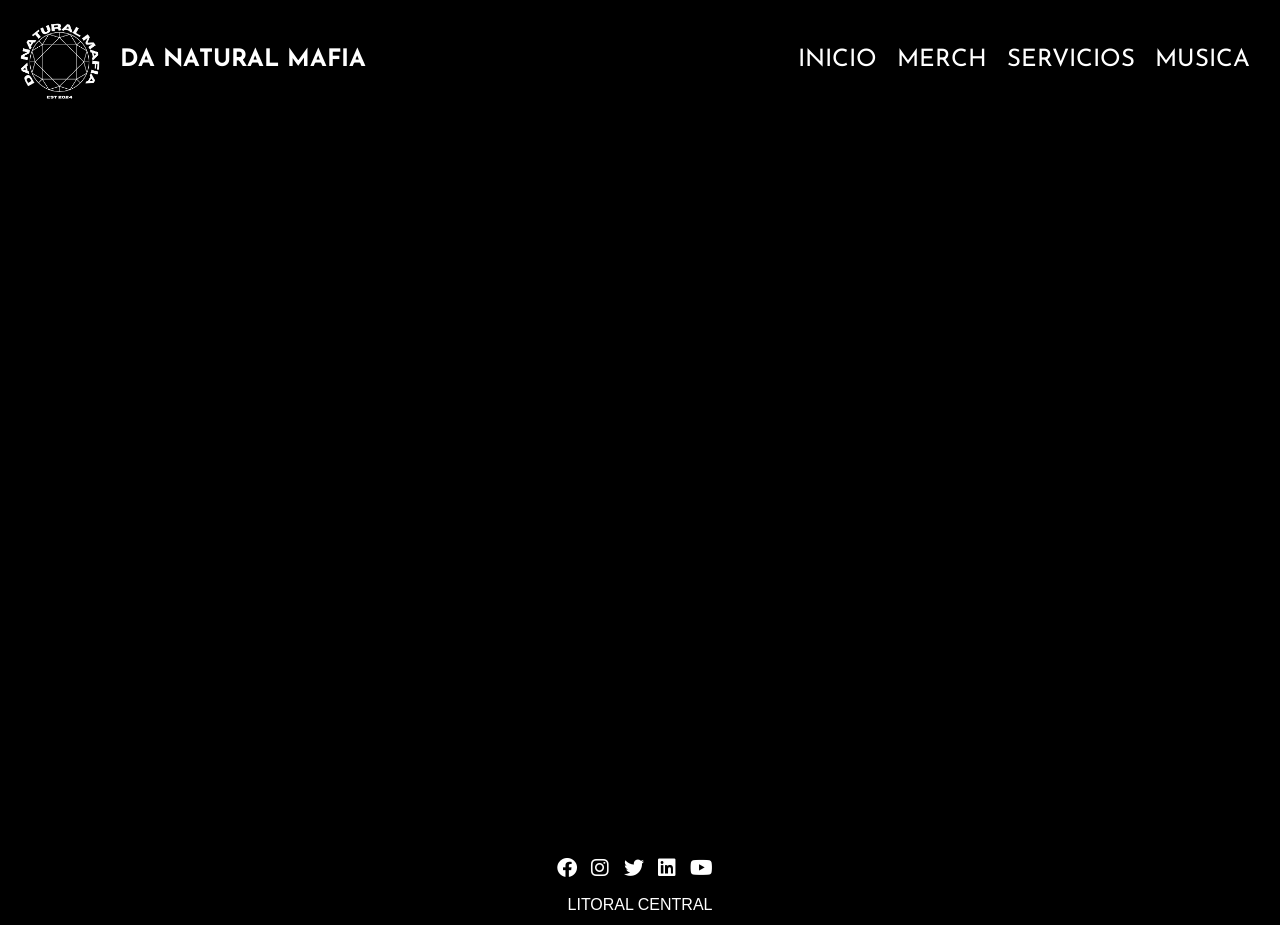
==== index.html @ f81b7108 "first commit" ====
<!DOCTYPE html>
<html lang="es">
<head>
    <meta charset="UTF-8">
    <meta name="viewport" content="width=device-width, initial-scale=1.0">
    <title>Nochance 3D - Arte Digital</title>
    <meta name="description" content="¡Bienvenido a Nochance 3D - Arte Digital! Somos un estudio de arte digital ubicado en Santiago de Chile. Explore nuestro portafolio y contáctenos para proyectos personalizados.">
    <meta name="keywords" content="Arte digital, Nochance 3D, Santiago de Chile, estudio de arte, diseño 3D, animación, videojuegos">
    <link rel="stylesheet" href="https://cdnjs.cloudflare.com/ajax/libs/animate.css/4.1.1/animate.min.css">
    <link rel="stylesheet" href="https://fonts.googleapis.com/css2?family=Josefin+Sans:wght@400;700&display=swap">
    <link rel="stylesheet" href="https://cdnjs.cloudflare.com/ajax/libs/font-awesome/6.0.0/css/all.min.css" integrity="sha512-..." crossorigin="anonymous" referrerpolicy="no-referrer" />
    <link rel="stylesheet" href="https://stackpath.bootstrapcdn.com/bootstrap/4.5.2/css/bootstrap.min.css"
    integrity="sha384-B4gt1jrGC7Jh4AgTPSdUtOBvfO8sh+Wy5q+V0dIcAjbsMFeA2Ot4U6MwGJ7fG2n"
    crossorigin="anonymous">
    <link rel="stylesheet" href="./css/style.css">
</head>
<body>

    <header>
        <div class="logo-container animate__animated animate__fadeInUp">
            <img src="./img/logov2.png" alt="Tu Logo" height="50">
            <a href="./index.html" class="title">DA NATURAL MAFIA</a>
        </div>
        <nav class="animate__animated animate__fadeInUp">
            <ul>
                <li><a href="index.html">INICIO</a></li>
                <li><a href="pages/merch.html">MERCH</a></li>
                <li><a href="">SERVICIOS</a></li>
                <li><a href="">MUSICA</a></li>
            </ul>
        </nav>
    </header>
    
    <div class="video-container">
        <!-- Agrega el video -->
        <video autoplay muted loop>
            <source src="img/render_video.mp4" type="video/mp4">
            Tu navegador no soporta el elemento de video.
        </video>
    </div>
    
    

    <footer>
        <div class="social-icons">
            <a href="https://www.facebook.com" target="_blank"><i class="fab fa-facebook"></i></a>
            <a href="https://www.instagram.com" target="_blank"><i class="fab fa-instagram"></i></a>
            <a href="https://twitter.com" target="_blank"><i class="fab fa-twitter"></i></a>
            <a href="https://www.linkedin.com" target="_blank"><i class="fab fa-linkedin"></i></a>
            <a href="https://www.youtube.com" target="_blank"><i class="fab fa-youtube"></i></a>
        </div>
        
        <div class="footer-info">
            <p class="location">LITORAL CENTRAL</p>
        </div>
    </footer>

     <!-- Agrega las siguientes líneas para cargar los scripts de Bootstrap desde el CDN -->
     <script src="https://code.jquery.com/jquery-3.5.1.slim.min.js"
     integrity="sha384-DfXdz2htPH0lsSSs5nCTpuj/zy4C+OGpamoFVy38MVBnE+IbbVYUew+OrCXaRkfj"
     crossorigin="anonymous"></script>
    <script src="https://cdn.jsdelivr.net/npm/@popperjs/core@2.11.6/dist/umd/popper.min.js"
     integrity="sha384-bBqkv9HA8TDCka+eACbRrBma9jVl5u2KAQI9y0SsFw==
     crossorigin="anonymous"></script>
    <script src="https://stackpath.bootstrapcdn.com/bootstrap/4.5.2/js/bootstrap.min.js"
     integrity="sha384-B4gt1jrGC7Jh4AgTPSdUtOBvfO8sh+Wy5q+V0dIcAjbsMFeA2Ot4U6MwGJ7fG2n"
     crossorigin="anonymous"></script>

</body>
</html>
---- css/style.css ----
@charset "UTF-8";
/* Variables */
/* Mixin para estilos de texto */
/* Mixin para estilos de botón */
/* Mixin para estilos de caja de información */
/* Reutilizando estilos con @extend */
.base-box, .info-box img {
  border: 1px solid #ccc;
  padding: 15px;
  text-align: center;
}

/* Reset de estilos para mayor consistencia en diferentes navegadores */
* {
  margin: 0;
  padding: 0;
  box-sizing: border-box;
}

/* Estilos generales del cuerpo de la página */
body {
  font-family: "Arial", sans-serif;
  background-color: #000000;
  color: #ffffff;
}

/* Estilos del encabezado (header) */
header {
  font-family: "Josefin Sans", sans-serif;
  background-color: #000000;
  color: #ffffff;
  padding: 10px;
  display: flex;
  align-items: center;
  justify-content: space-between;
}
header .logo-container {
  display: flex;
  align-items: center;
}
header .logo-container img {
  margin-right: 10px;
  height: 100px;
}
header .title {
  font-family: "Josefin Sans", sans-serif;
  color: #ffffff;
  font-size: 24px;
  font-weight: bold;
  text-decoration: none;
}
header img {
  height: 100px;
}

nav {
  display: inline-block;
}
nav ul {
  list-style-type: none;
  padding: 0;
  margin: 0;
  display: flex;
}
nav li {
  margin-right: 20px;
}
nav a {
  color: #ffffff;
  font-size: x-large;
  font-weight: normal;
  text-decoration: none;
}
nav a:hover {
  background-color: #ddd;
  color: #333;
}

/* Estilos de la barra de navegación (navbar) */
.navbar {
  margin-bottom: 20px;
}

.responsive-iframe {
  width: 100%;
  aspect-ratio: 16/9; /* 16:9 aspect ratio for widescreen videos */
}

/* Estilos de la cuadrícula de categorías */
.categories-container {
  display: grid;
  grid-template-columns: repeat(auto-fit, minmax(200px, 1fr));
  gap: 40px;
  margin: 50px;
}

.categories-container p {
  color: #ffffff;
  font-size: x-small;
  font-weight: normal;
}

/* Estilos de cada categoría */
.category {
  font-family: "Josefin Sans", sans-serif;
  background-color: #000000;
  padding: 20px;
  border: 1px solid #dee2e6;
  border-radius: 8px;
  text-align: center;
}
.category img {
  max-width: 80%;
  height: auto;
  margin-bottom: 10px;
}
.category p {
  margin: 0;
  font-weight: bold;
}

/* Estilos de la cuadrícula de productos */
.grid-container {
  display: grid;
  grid-template-columns: repeat(auto-fill, minmax(200px, 1fr));
  grid-gap: 20px;
  padding: 20px;
}

.grid-item {
  border: 1px solid #ccc;
  padding: 15px;
  text-align: center;
}

.grid-item img {
  max-width: 100%;
  height: auto;
}
.video-container {
  position: relative;
  width: 100%;
  padding-top: 56.25%; /* Esto establece el contenedor con una proporción 16:9 (dividir 9 por 16 y multiplicar por 100) */
  overflow: hidden; /* Evita que el video se desborde del contenedor */
}

.video-container video {
  position: absolute;
  top: 0;
  left: 0;
  width: 100%;
  height: 100%; /* Esto hace que el video cubra todo el contenedor */
}
/* Estilos del pie de página (footer) */
footer {
  text-align: center;
  background-color: #000000;
  color: #ffffff;
  padding: 3px 0;
  width: 100%; /* Asegurar que ocupe todo el ancho de la pantalla */
}

/* Estilos de la información en el pie de página */
.footer-info {
  margin-top: 10px;
}

.location,
.language {
  margin-bottom: 5px;
}

.social-icons {
  margin-top: 10px;
}

.social-icons a {
  color: #ffffff;
  margin-right: 10px;
  font-size: 20px;
}

/* Estilos de la información de contacto */
.contact-info {
  text-align: center;
}
.contact-info h2 {
  color: #ffffff;
  font-size: 2em;
  font-weight: normal;
  margin-bottom: 20px;
}
.contact-info p {
  font-size: 1.2em;
  margin-bottom: 10px;
  color: #ffffff;
}

/* Estilos del formulario de agendamiento */
.contact-form {
  text-align: center;
}
.contact-form h2 {
  color: #ffffff;
  font-size: 2em;
  font-weight: normal;
  margin-bottom: 20px;
}
.contact-form form {
  max-width: 400px;
  margin: 0 auto;
}
.contact-form label {
  display: block;
  font-size: 1.2em;
  margin-bottom: 8px;
  color: #ffffff;
}

main {
  display: flex;
  flex-direction: row; /* Cambia la dirección de los elementos a horizontal */
  align-items: center; /* Centra verticalmente */
  justify-content: center; /* Centra horizontalmente */
  text-align: center; /* Centra el texto dentro del contenedor */
}

h1 {
  margin-top: 20px; /* Espacio superior para separarlo del contenido anterior */
  margin-bottom: 10px; /* Espacio inferior para separarlo del contenido siguiente */
  align-items: center; /* Centra horizontalmente */
  text-align: center; /* Centra el texto dentro del contenedor */
  font-size: large;
}

.info-box {
  margin-bottom: 8px;
  width: max-content; /* Establece el ancho del contenedor al ancho máximo posible */
  height: max-content; /* Establece la altura del contenedor a la altura máxima posible */
}

.info-box img {
  max-width: 55%; /* Asegura que la imagen no sobrepase el ancho del contenedor */
  /* Extendiendo estilos */
  margin-bottom: 20px; /* Añade un margen inferior entre la imagen y el texto */
}

.info-box p {
  max-width: 100%; /* Establece el ancho máximo del texto al ancho máximo del contenedor */
  font-size: 16px; /* Ajusta el tamaño de fuente según sea necesario */
}

.additional-info {
  align-items: center; /* Centra los elementos horizontalmente */
  text-align: center; /* Centra el texto dentro del contenedor */
  max-width: 40%; /* Establece el ancho máximo del texto al ancho máximo del contenedor */
  margin-right: 200px;
  font-size: large;
}

.studio-section {
  display: flex;
  flex-direction: column; /* Establece la dirección de los elementos como columna */
  align-items: center; /* Centra los elementos horizontalmente */
  text-align: center; /* Centra el texto dentro del contenedor */
}

.studio-description h2 {
  margin-bottom: 30px; /* Agrega un margen en la parte inferior del título */
}

.studio-description {
  border: 1px solid #ccc;
  padding: 15px;
  text-align: center;
  /* Reutilizando estilos */
  background-color: #1a1a1a; /* Cambia el color de fondo */
  border: 2px solid #8a0000; /* Añade un borde resaltado */
}

.studio-image {
  margin-bottom: 30px; /* Iguala el margen inferior con el margen del texto */
  display: flex;
  justify-content: center;
  align-items: center;
}
.studio-image img {
  max-width: 63%; /* Establece el ancho máximo de la imagen al 100% del contenedor padre */
  height: auto; /* Esto asegura que la altura se ajuste automáticamente para mantener la relación de aspecto */
  border: 2px solid #8a0000; /* Añade un borde resaltado */
}

input,
textarea {
  width: 100%;
  padding: 10px;
  margin-bottom: 15px;
  border: 1px solid #ddd;
  border-radius: 5px;
}

button {
  background-color: #343a40;
  color: #ffffff;
  padding: 10px 20px;
  border: none;
  border-radius: 5px;
  cursor: pointer;
  margin-bottom: 20px;
}
button:hover {
  background-color: #1d2124;
}

@media only screen and (min-width: 1170px) {
  .logo-container .title {
    display: inline; /* Asegura que el título esté visible en tamaños mayores a 1160px */
  }
}
/* Estilos para tamaños de pantalla menores o iguales a 1160px */
@media only screen and (max-width: 1170px) {
  .logo-container .title {
    display: none; /* Oculta el título en tamaños de pantalla de 1160px o menores */
  }
}
/* Estilos responsivos */
@media (max-width: 768px) {
  .logo-container .title {
    display: none; /* Oculta el título en tamaños de pantalla móvil */
  }
  .info-box img {
    max-width: 100%; /* Asegura que la imagen se ajuste al ancho del contenedor */
    height: auto; /* Ajusta la altura automáticamente para mantener la proporción */
    margin-bottom: 20px; /* Añade un margen inferior */
    max-height: 200px; /* Establece la altura máxima de la imagen en dispositivos móviles */
  }
  .info-box {
    text-align: center; /* Centra el contenido horizontalmente */
  }
  .info-box p {
    font-size: 11px;
    text-align: center; /* Centra el texto horizontalmente */
  }
  main {
    flex-direction: column; /* Cambia la dirección del flexbox a columna */
    align-items: center; /* Centra los elementos */
  }
  .additional-info {
    margin-top: 20px;
    margin-bottom: 40px;
    text-align: center; /* Centra el texto dentro del contenedor */
    font-size: small;
    max-width: 80%; /* Define un ancho máximo para el contenedor */
    margin: 0 auto; /* Centra el contenedor horizontalmente */
    border: 1px solid #ccc;
    padding: 15px;
    text-align: center;
    /* Reutilizando estilos */
  }
  .h1 {
    margin-bottom: 150px;
  }
  .studio-image {
    width: 430px;
  }
  .studio-description {
    font-size: small;
  }
  .studio-section {
    grid-template-columns: repeat(auto-fit, minmax(150px, 1fr)); /* Ajusta el tamaño de las columnas según el ancho disponible */
    margin: 80px; /* Añade un poco de espacio entre las categorías */
  }
  #contacto {
    display: block;
    padding: 20px; /* Ajusta el relleno según sea necesario */
  }
  .contact-info,
  .contact-form {
    width: 100%;
    margin-bottom: 20px; /* Agrega un margen inferior entre las dos secciones */
  }
  .title {
    font-size: 18px;
  }
  /* Oculta la lista de navegación principal en dispositivos móviles */
  nav ul {
    flex-direction: column; /* Cambia la dirección del flexbox a columna */
    align-items: center; /* Centra los elementos */
    width: 100%; /* Establece el ancho al 100% */
    padding: 3px 0; /* Añade un poco de espacio entre los elementos */
  }
  nav li {
    margin: 1px 0; /* Añade un poco de espacio entre los elementos */
  }
  /* Ajustes para el tamaño del texto del menú */
  nav a {
    font-size: 16px; /* Cambia el tamaño del texto según sea necesario */
  }
  /* Ajustes para las categorías */
  .categories-container {
    grid-template-columns: repeat(auto-fit, minmax(150px, 1fr)); /* Ajusta el tamaño de las columnas según el ancho disponible */
    margin: 20px; /* Añade un poco de espacio entre las categorías */
  }
  /* Ajustes para el tamaño del texto dentro de las categorías */
  .category p {
    font-size: 14px; /* Cambia el tamaño del texto según sea necesario */
  }
  header .navbar {
    display: block;
    background-color: #000000;
  }
  header a {
    display: block;
    color: #ffffff;
    padding: 10px;
    text-align: center;
  }
  header a:hover {
    background-color: #ddd;
    color: #333;
  }
  header nav a {
    font-size: 14px;
  }
  footer {
    padding: 10px 0;
  }
  .social-icons a {
    font-size: 30px;
  }
  .location,
  .language {
    margin-bottom: 10px;
  }
}

/*# sourceMappingURL=style.css.map */
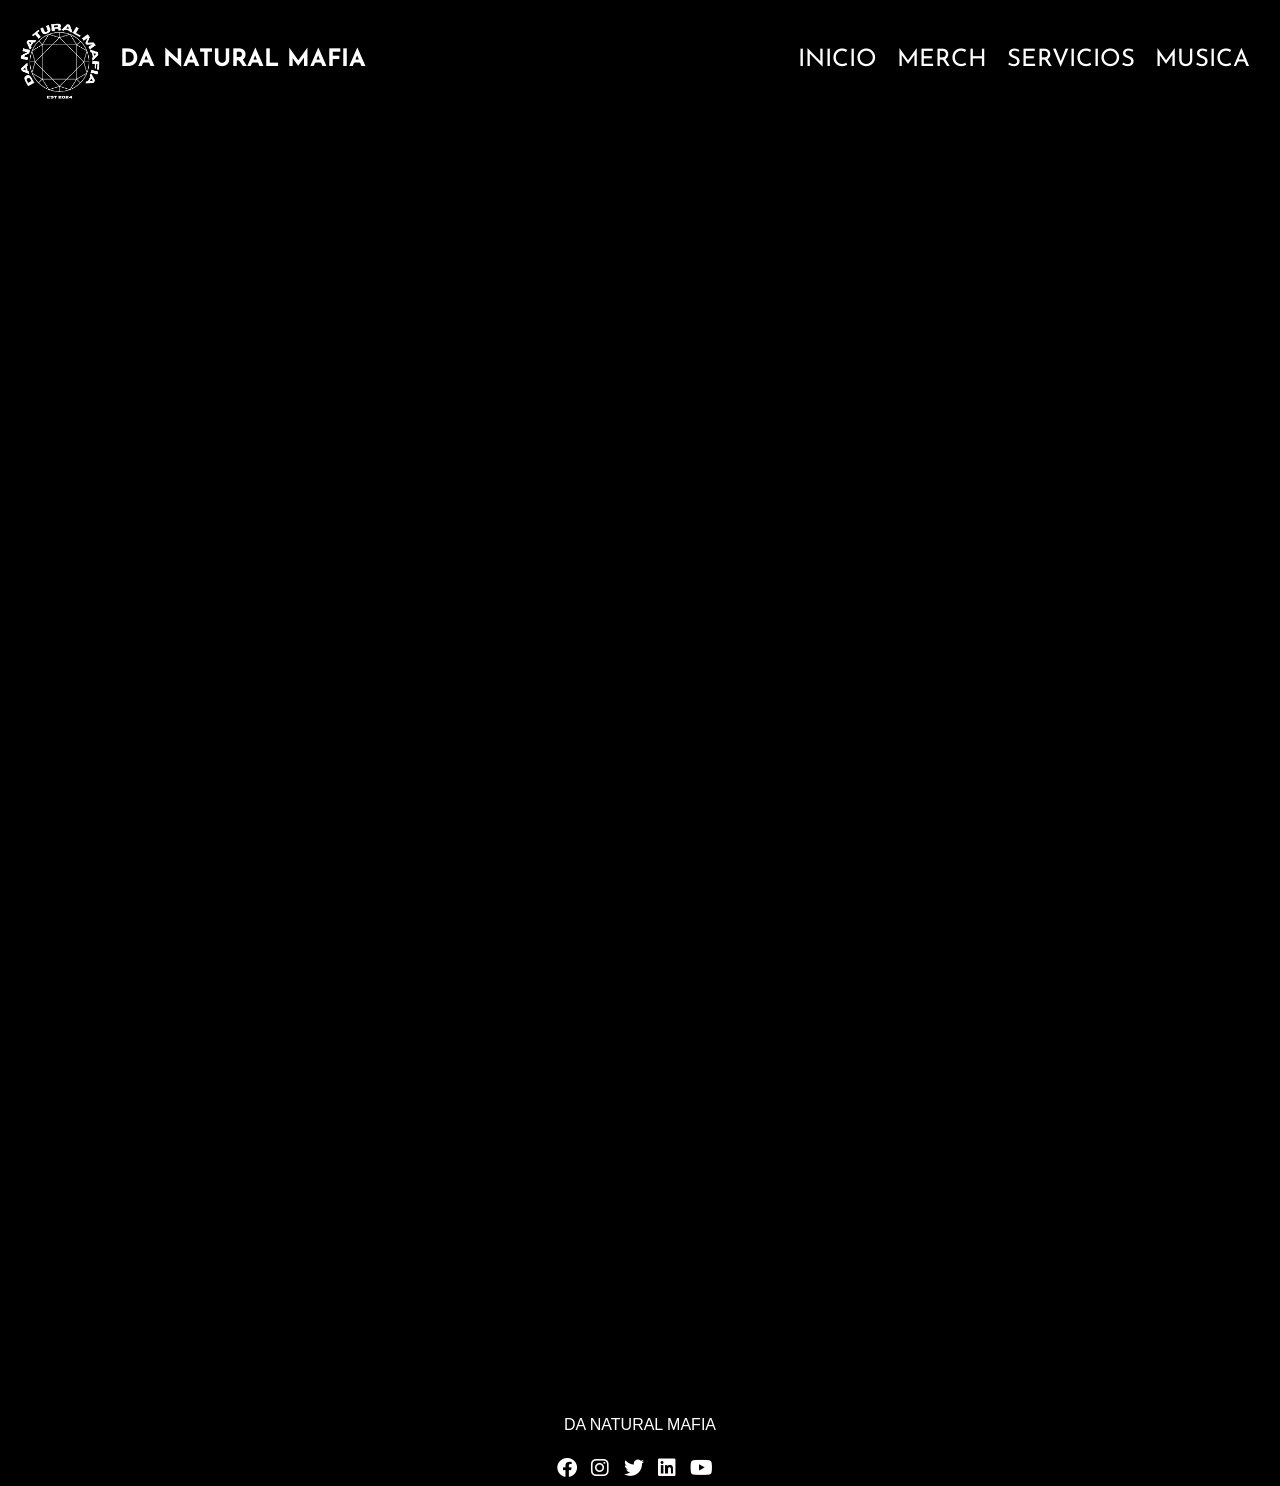
==== commit 99a2a76d: "Update 17:45" ====
--- a/index.html
+++ b/index.html
@@ -25,8 +25,8 @@
             <ul>
                 <li><a href="index.html">INICIO</a></li>
                 <li><a href="pages/merch.html">MERCH</a></li>
-                <li><a href="">SERVICIOS</a></li>
-                <li><a href="">MUSICA</a></li>
+                <li><a href="pages/servicios.html">SERVICIOS</a></li>
+                <li><a href="pages/musica.html">MUSICA</a></li>
             </ul>
         </nav>
     </header>
@@ -35,13 +35,16 @@
         <!-- Agrega el video -->
         <video autoplay muted loop>
             <source src="img/render_video.mp4" type="video/mp4">
-            Tu navegador no soporta el elemento de video.
+           
         </video>
     </div>
     
     
 
     <footer>
+        <div class="footer-info">
+            <P>DA NATURAL MAFIA</P>
+        </div>
         <div class="social-icons">
             <a href="https://www.facebook.com" target="_blank"><i class="fab fa-facebook"></i></a>
             <a href="https://www.instagram.com" target="_blank"><i class="fab fa-instagram"></i></a>
@@ -50,9 +53,7 @@
             <a href="https://www.youtube.com" target="_blank"><i class="fab fa-youtube"></i></a>
         </div>
         
-        <div class="footer-info">
-            <p class="location">LITORAL CENTRAL</p>
-        </div>
+        
     </footer>
 
      <!-- Agrega las siguientes líneas para cargar los scripts de Bootstrap desde el CDN -->
--- a/css/style.css
+++ b/css/style.css
@@ -118,7 +118,16 @@
   margin: 0;
   font-weight: bold;
 }
-
+.video-container {
+  position: relative;
+  padding-top: 100%; /* Esto establece el contenedor con una proporción 16:9 (dividir 9 por 16 y multiplicar por 100) */
+  overflow: hidden; /* Evita que el video se desborde del contenedor */
+}
+.video-container video {
+  position: absolute;
+  top: 0;
+  left: 400px;
+}
 /* Estilos de la cuadrícula de productos */
 .grid-container {
   display: grid;
@@ -137,20 +146,7 @@
   max-width: 100%;
   height: auto;
 }
-.video-container {
-  position: relative;
-  width: 100%;
-  padding-top: 56.25%; /* Esto establece el contenedor con una proporción 16:9 (dividir 9 por 16 y multiplicar por 100) */
-  overflow: hidden; /* Evita que el video se desborde del contenedor */
-}
-
-.video-container video {
-  position: absolute;
-  top: 0;
-  left: 0;
-  width: 100%;
-  height: 100%; /* Esto hace que el video cubra todo el contenedor */
-}
+
 /* Estilos del pie de página (footer) */
 footer {
   text-align: center;
@@ -357,6 +353,18 @@
     text-align: center;
     /* Reutilizando estilos */
   }
+  .video-container {
+    position: relative;
+    width: 430px;
+    height: 700px;
+    padding-top: 100%; /* Esto establece el contenedor con una proporción 16:9 (dividir 9 por 16 y multiplicar por 100) */
+    overflow: hidden; /* Evita que el video se desborde del contenedor */
+  }
+  .video-container video {
+    position: absolute;
+    top: 0;
+    left: 0;
+  }
   .h1 {
     margin-bottom: 150px;
   }
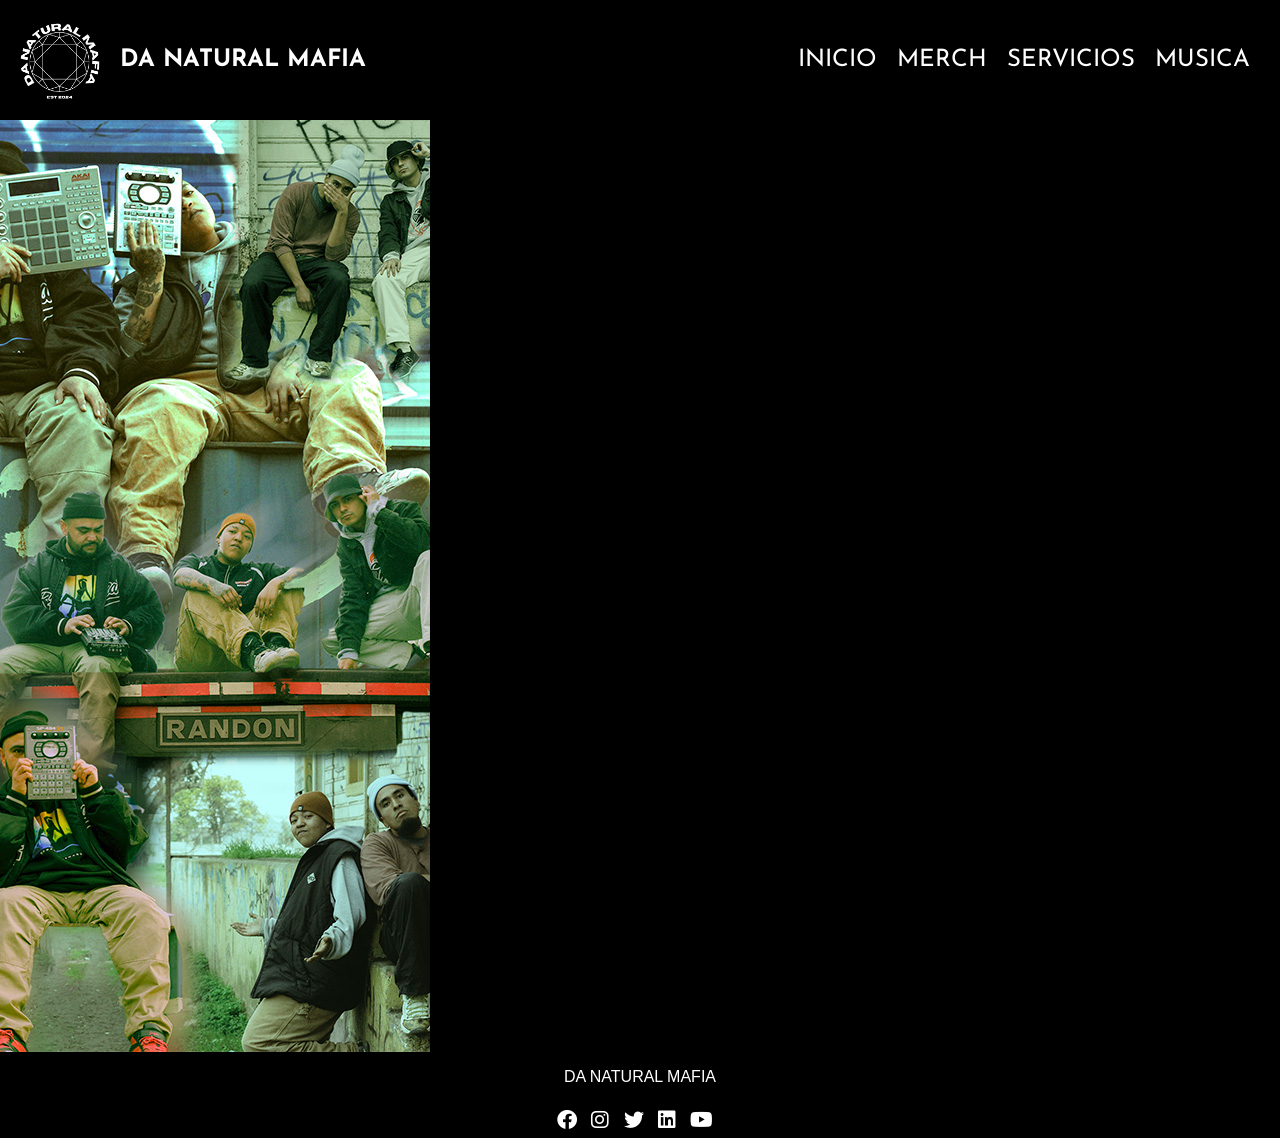
==== commit 6ea3e7cd: "Update 18:26" ====
--- a/index.html
+++ b/index.html
@@ -31,15 +31,10 @@
         </nav>
     </header>
     
-    <div class="video-container">
-        <!-- Agrega el video -->
-        <video autoplay muted loop>
-            <source src="img/render_video.mp4" type="video/mp4">
-           
-        </video>
+    <div class="grid-item-index">
+        <img src="img/background.jpg" alt="Producto 1">
+        
     </div>
-    
-    
 
     <footer>
         <div class="footer-info">
--- a/css/style.css
+++ b/css/style.css
@@ -118,16 +118,7 @@
   margin: 0;
   font-weight: bold;
 }
-.video-container {
-  position: relative;
-  padding-top: 100%; /* Esto establece el contenedor con una proporción 16:9 (dividir 9 por 16 y multiplicar por 100) */
-  overflow: hidden; /* Evita que el video se desborde del contenedor */
-}
-.video-container video {
-  position: absolute;
-  top: 0;
-  left: 400px;
-}
+
 /* Estilos de la cuadrícula de productos */
 .grid-container {
   display: grid;
@@ -353,18 +344,7 @@
     text-align: center;
     /* Reutilizando estilos */
   }
-  .video-container {
-    position: relative;
-    width: 430px;
-    height: 700px;
-    padding-top: 100%; /* Esto establece el contenedor con una proporción 16:9 (dividir 9 por 16 y multiplicar por 100) */
-    overflow: hidden; /* Evita que el video se desborde del contenedor */
-  }
-  .video-container video {
-    position: absolute;
-    top: 0;
-    left: 0;
-  }
+
   .h1 {
     margin-bottom: 150px;
   }
